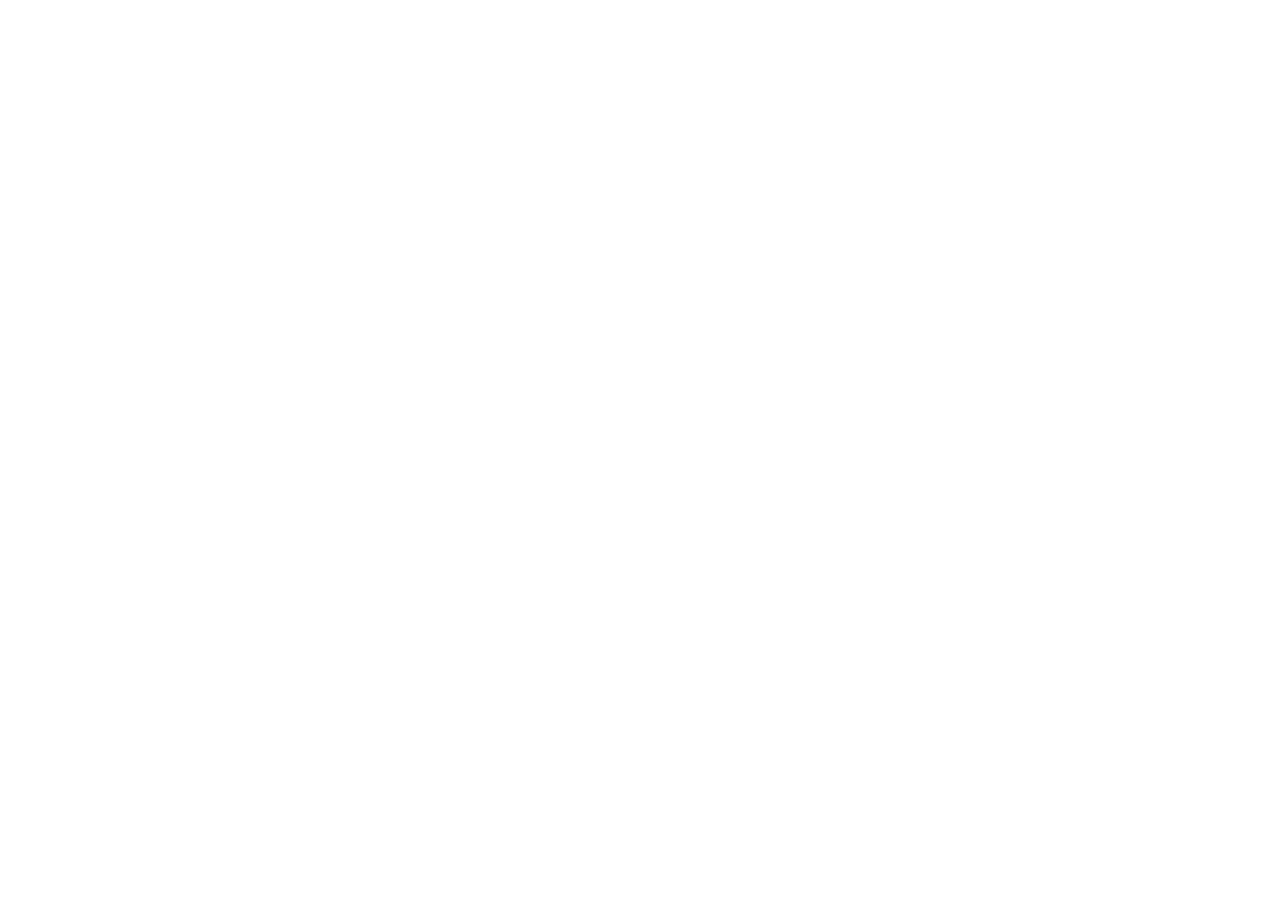
==== index.html @ ee5a3124 "la base" ====
<!DOCTYPE html>
<html>
<head>
	<meta charset="utf-8">
	<meta name="viewport" content="width=device-width, initial-scale=1">

	<title> Health before anythings</title>
    <link rel="stylesheet" type="text/css" href="index.css">
</head>
<body>

	<!--page d'acceuil -->
		<!--head -->

	   <div id="header">
	   	
	   </div>


		<!--content -->
		<div id="content">
			
		</div>


	   <!--footer -->
	    <footer>
		
	   </footer>





   


<script type="text/javascript " src="index.js"></script>
</body>
</html>
---- index.css ----
index.css
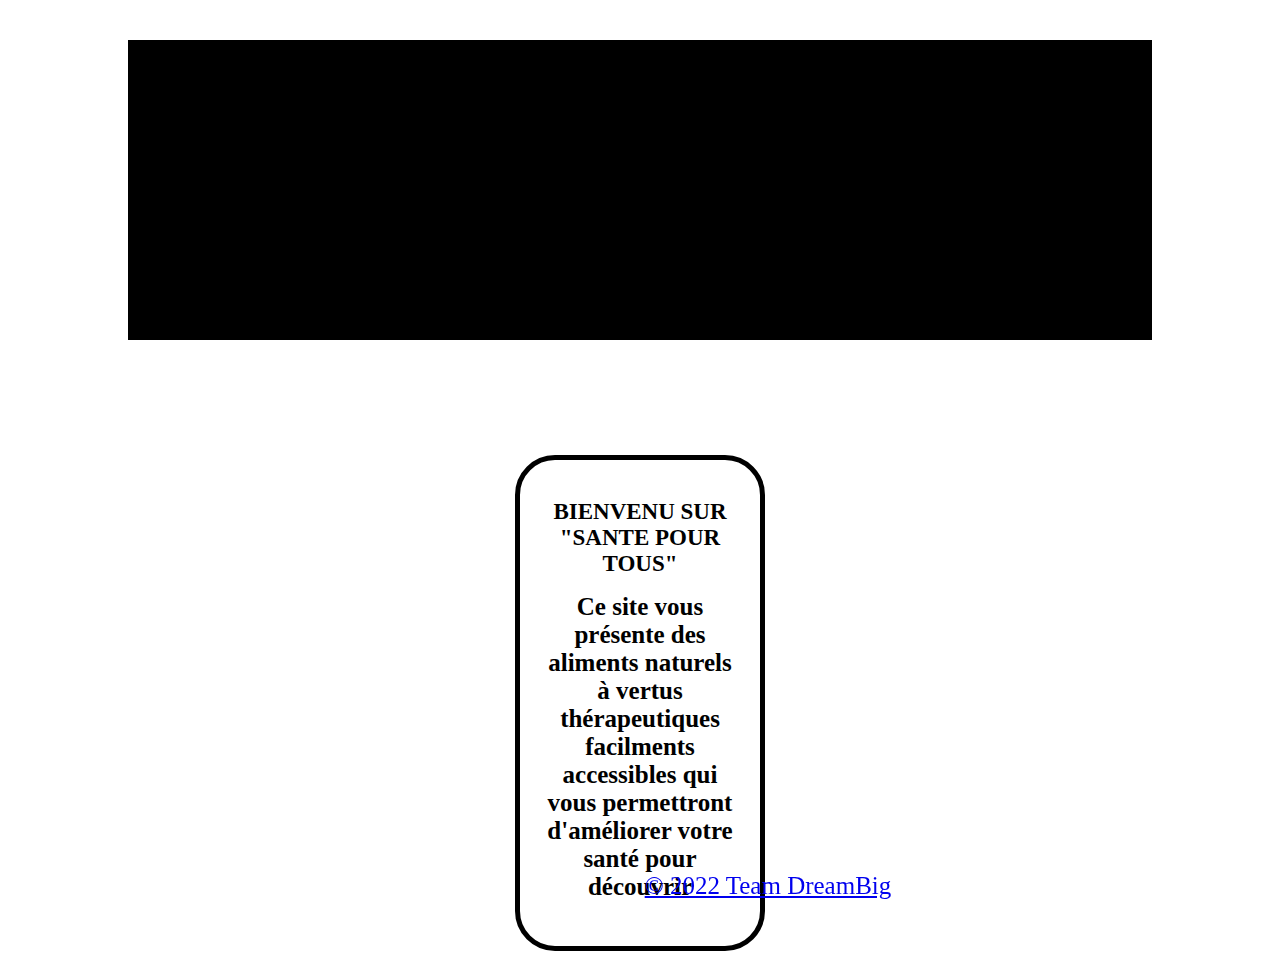
==== commit ea67c2d7: "done" ====
--- a/index.html
+++ b/index.html
@@ -5,27 +5,38 @@
 	<meta name="viewport" content="width=device-width, initial-scale=1">
 
 	<title> Health before anythings</title>
+	<link rel="stylesheet" href="https://cdnjs.cloudflare.com/ajax/libs/font-awesome/6.1.1/css/all.min.css">
     <link rel="stylesheet" type="text/css" href="index.css">
 </head>
 <body>
 
 	<!--page d'acceuil -->
 		<!--head -->
+          <header id="head">
+          
+          </header>
+          <!--content week1 day2 mini project-->
+ 
 
-	   <div id="header">
-	   	
-	   </div>
-
-
-		<!--content -->
-		<div id="content">
-			
-		</div>
-
+	<div class="content1">
+          <div class="box">
+            <div class="description">
+            	
+                  <h2 >BIENVENU SUR "SANTE POUR TOUS"</h2>
+                  <p class="para">
+            	 <strong> Ce site vous présente des aliments naturels à vertus thérapeutiques  facilments accessibles qui vous permettront d'améliorer votre santé
+            		 pour découvrir
+            		 </strong>
+            	 </p>
+            	 
+            	  
+            </div>
+            </div>
+                     </div>
 
 	   <!--footer -->
 	    <footer>
-		
+		 <a href="#">© 2022 Team DreamBig</a> 
 	   </footer>
 
 
--- a/index.css
+++ b/index.css
@@ -1 +1,158 @@
-index.css+@import "compass/css3";
+
+body{
+	margin-left: 10%;
+	margin-right: 10%;
+
+	
+	
+}
+
+.fa-solid {
+	color: white;
+	font-size: 30px;
+
+}
+.box{
+	width: 100%;
+	display: flex;
+	justify-content: center;
+	text-align: center;
+}
+.content1{
+	margin-top: 5px;
+	display: flex;
+	flex-wrap: wrap;
+	justify-content: center;
+	text-align: center;
+}
+.para{
+	font-size: 25px;
+}
+.lien{
+	display: flex;
+	justify-content: right;
+}
+.lien a{
+	font-size: 20px;
+	color: white;
+
+}
+.description{
+     padding: 20px;
+	margin-top: 100px;
+	border-radius: 40px;
+	border: solid 5px black;
+	display: flex;
+	justify-content: center;
+	flex-wrap: wrap;
+	text-align: center;
+    width: 65%;
+    
+	
+	
+}
+
+
+#head{
+    
+	width: 100%;
+	background-color: black;
+	height: 300px;
+	color: white;
+}
+#phrase{
+	justify-content: center;
+	text-align: center;
+	font-size: 30px;
+	color: white;
+}
+#titreh2{
+	background-color: green;
+	display: flex;
+	height: 50px;
+}
+
+.annim{
+	 position: relative;
+  animation: bouge 1s  infinite ;
+}
+
+@keyframes bouge {
+  0%   { top:0px;}
+  100% {top:20px;}
+}
+.mod a{
+		color: white;
+
+}
+#h2{
+	width: 90%;
+	display: flex;
+	justify-content: center;
+	text-align: center;
+
+}
+.mod{
+	display: flex;
+	text-align: center;
+	justify-content: center;
+	padding-top: 20px;
+	background-color: green;
+	width: 100px;
+	height: 100px;
+	border-radius: 100px;
+}
+.description h2{
+	border-radius: 40px;
+	font-size: 23px;
+	height:50px;
+text-shadow: black;
+}
+
+
+
+footer{
+	margin-top: 40px;
+	position: fixed;
+	bottom: 0px;
+	width: 100%;
+	
+	display: flex;
+	justify-content: center;
+	font-size: 25px;
+	text-align: center;
+	
+}
+
+@media only screen and (min-width: 1200px) {
+
+
+.content1{
+	
+	flex-wrap: nowrap;
+	
+}
+.box{
+	width: 30%;
+	margin: 10px;
+
+}
+
+
+  
+}
+
+@media only screen and (max-width: 500px) {
+	#phrase{
+	font-size: 20px;
+	}
+	.fa-solid {
+	color: white;
+	font-size: 25px;
+
+}
+
+}
+
+
